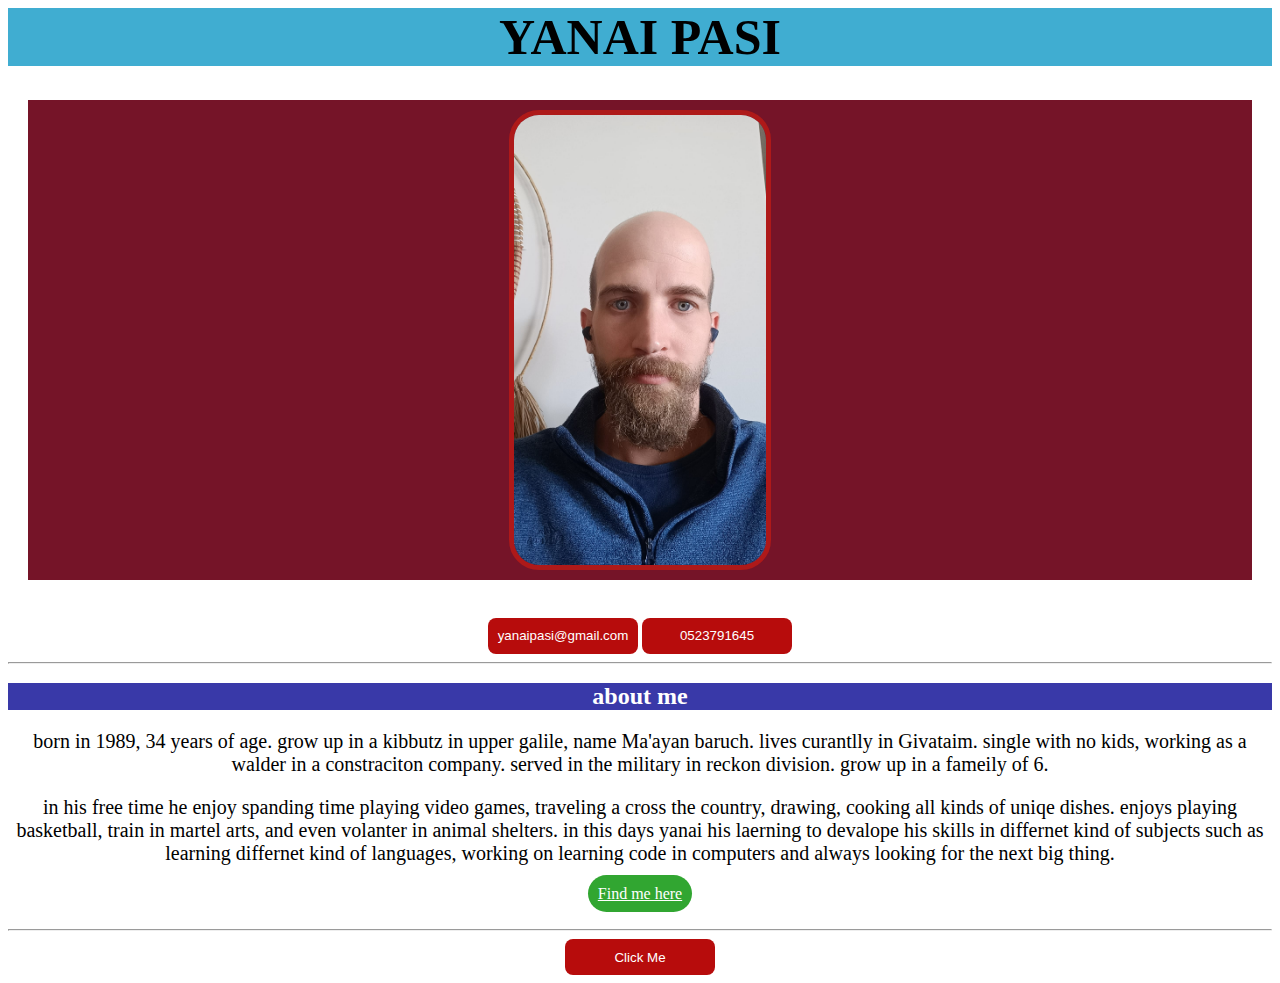
==== index.html @ 981e0e8a "Add files via upload" ====
<html>

<head>
    <title>My WebSite</title>
    <link rel="stylesheet" href="css/style.css">

</head>

<body>
    
         <h1>YANAI PASI </h1> 
    
  
    <div>
        <img src="img/me front(1).jpeg" alt="">
        
    </div>
    <br>

    <button>yanaipasi@gmail.com</button>
    
    <button> 0523791645</button>
    <hr>
    <h2>about me</h2>

    <p>born in 1989, 34 years of age. grow up in a kibbutz in upper galile, name Ma'ayan baruch.
        lives curantlly in Givataim. single with no kids, working as a walder in a constraciton company.
        served in the military in reckon division. grow up in a fameily of 6.
    </p>
    <p>in his free time he enjoy spanding time playing video games, traveling a cross the country, drawing, cooking all
        kinds of uniqe dishes.
        enjoys playing basketball, train in martel arts, and even volanter in animal shelters.
        in this days yanai his laerning to devalope his skills in differnet kind of subjects such as learning differnet
        kind of languages, working on learning code in computers and always looking for the next big thing.
    </p>
    <a href="https://facebook.com">Find me here</a>
    <br>
    <br>
    <hr>
    <button class="Click" onclick="alert('hello js')">Click Me</button>

<script src="js/day2.js"></script>   

</body>


</html>
---- css/style.css ----
body{ text-align: center;} 
h1{
    text-align: center;
    font-size: 50px;
    background-color: rgb(64, 173, 209);
    
    
}
div { background-color: rgb(117, 20, 40);
    margin: 20px;
}
img {
    height: 450px;
    border: 5px solid rgb(174, 25, 25);
    border-radius: 30px;
    margin: 10px;

}
h2 {background-color: rgb(57, 57, 168);
    color: white;

}
p {
    font-size: 20px;
}


a {
    background-color: rgb(49, 166, 49);
    color: white;
    padding: 10px;
    border-radius: 20px;
    
}
a:hover {background-color: yellow;
    color: black;
}

button {background-color: rgb(183, 12, 12);
    border: none;
    height: 36px;
    width: 150px;
    color: white;
    border-radius: 8px;
    cursor: pointer;
}
button:hover { background-color: blue;
cursor: pointer;}
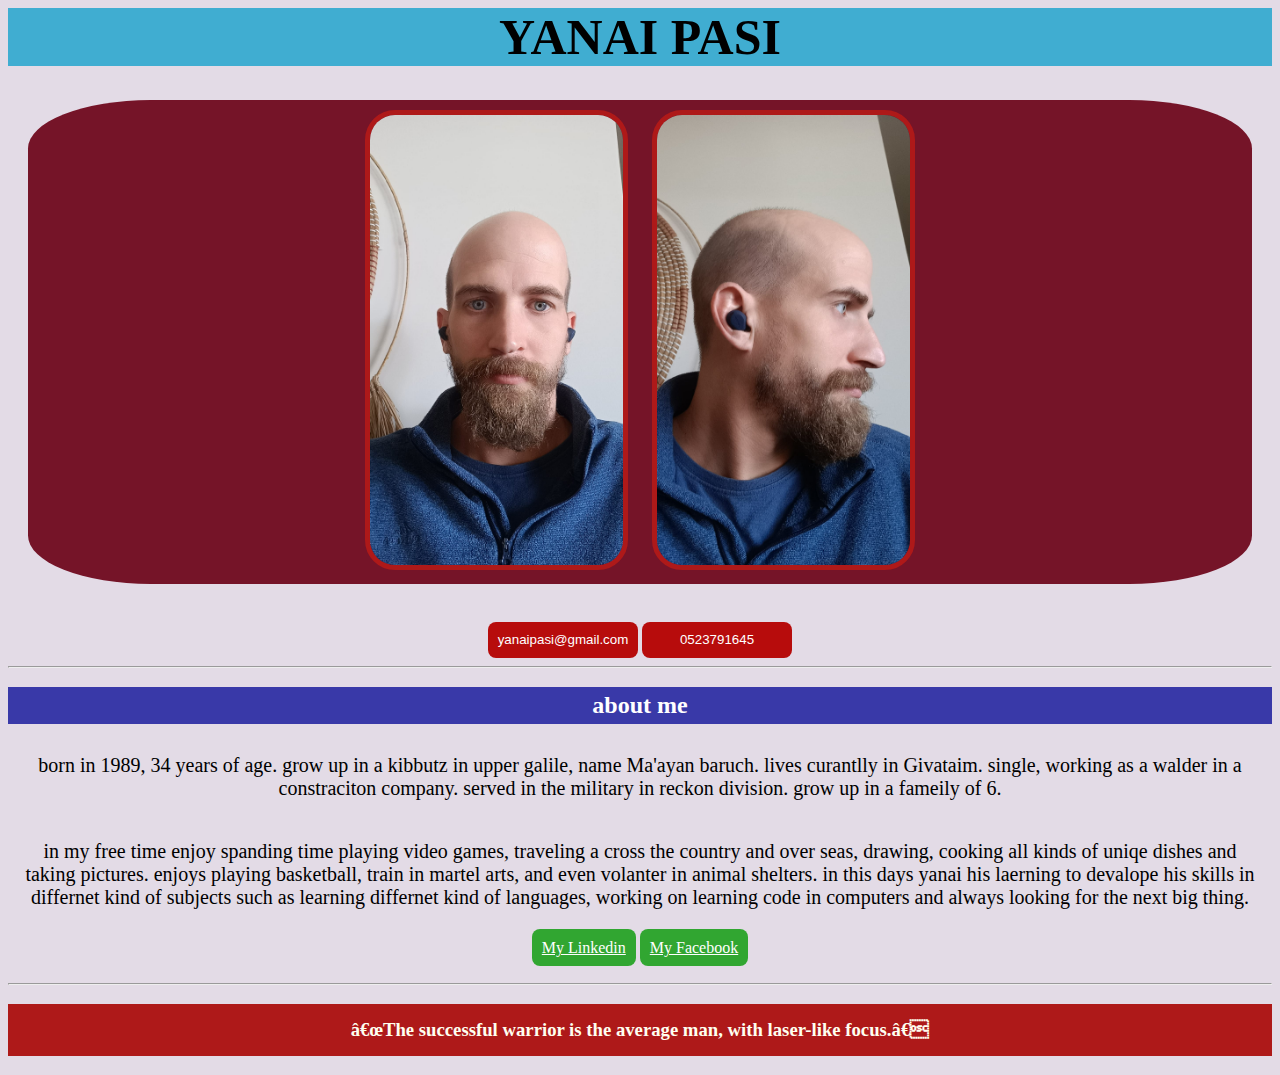
==== commit 31af2540: "Rename My WebSite.html to index.html" ====
--- a/index.html
+++ b/index.html
@@ -1,8 +1,8 @@
-<html>
 
-<head>
+<!-- saved from url=(0065)file:///Users/admin/Documents/yanaipasi-intro-104-day1/index.html -->
+<html><head><meta http-equiv="Content-Type" content="text/html; charset=windows-1252">
     <title>My WebSite</title>
-    <link rel="stylesheet" href="css/style.css">
+    <link rel="stylesheet" href="./My WebSite_files/style.css">
 
 </head>
 
@@ -12,7 +12,8 @@
     
   
     <div>
-        <img src="img/me front(1).jpeg" alt="">
+        <img src="./My WebSite_files/me front(1).jpeg" alt="">
+        <img src="./My WebSite_files/me to (1).jpeg" alt="">
         
     </div>
     <br>
@@ -24,24 +25,28 @@
     <h2>about me</h2>
 
     <p>born in 1989, 34 years of age. grow up in a kibbutz in upper galile, name Ma'ayan baruch.
-        lives curantlly in Givataim. single with no kids, working as a walder in a constraciton company.
+        lives curantlly in Givataim. single, working as a walder in a constraciton company.
         served in the military in reckon division. grow up in a fameily of 6.
     </p>
-    <p>in his free time he enjoy spanding time playing video games, traveling a cross the country, drawing, cooking all
-        kinds of uniqe dishes.
+    <p>in my free time enjoy spanding time playing video games, traveling a cross the country and over seas, drawing, cooking all
+        kinds of uniqe dishes and taking pictures.
         enjoys playing basketball, train in martel arts, and even volanter in animal shelters.
         in this days yanai his laerning to devalope his skills in differnet kind of subjects such as learning differnet
         kind of languages, working on learning code in computers and always looking for the next big thing.
     </p>
-    <a href="https://facebook.com">Find me here</a>
+    <a href="https://linkedin.com/">My Linkedin</a>
+    <a href="https://https://www.facebook.com/">My Facebook</a>
+
+
     <br>
+
     <br>
     <hr>
-    <button class="Click" onclick="alert('hello js')">Click Me</button>
-
-<script src="js/day2.js"></script>   
-
-</body>
+    <h3>“The successful warrior is the average man, with laser-like focus.”</h3>
 
 
-</html>+    <script src="./My WebSite_files/day2.js"></script>
+    
+
+
+</body></html>
--- a/My WebSite_files/style.css
+++ b/My WebSite_files/style.css
@@ -0,0 +1,63 @@
+
+body{ text-align: center;
+    background-color:rgb(227, 219, 230) 
+} 
+
+h1{
+    text-align: center;
+    font-size: 50px;
+    background-color: rgb(64, 173, 209);
+    
+    
+}
+div { background-color: rgb(117, 20, 40);
+    border-radius: 10%;
+    margin: 20px;
+}
+img {
+    height: 450px;
+    border: 5px solid rgb(174, 25, 25);
+    border-radius: 30px;
+    margin: 10px;
+
+}
+h2 {background-color: rgb(57, 57, 168);
+    padding: 5px;
+    color: white;
+
+}
+p {
+    font-size: 20px;
+    font: bold;
+    padding: 10px;
+    
+
+}
+h3{
+    background-color: rgb(174, 25, 25);
+    padding: 15px;
+    color:ivory
+}
+
+a {
+    background-color: rgb(49, 166, 49);
+    color: white;
+    padding: 10px;
+    border-radius: 8px;
+    
+}
+a:hover{
+    background-color: maroon;
+}
+
+button {background-color: rgb(183, 12, 12);
+    border: none;
+    height: 36px;
+    width: 150px;
+    color: white;
+    border-radius: 8px;
+    cursor: pointer;
+    font:bold;
+}
+button:hover { background-color: blue;
+cursor: pointer;}